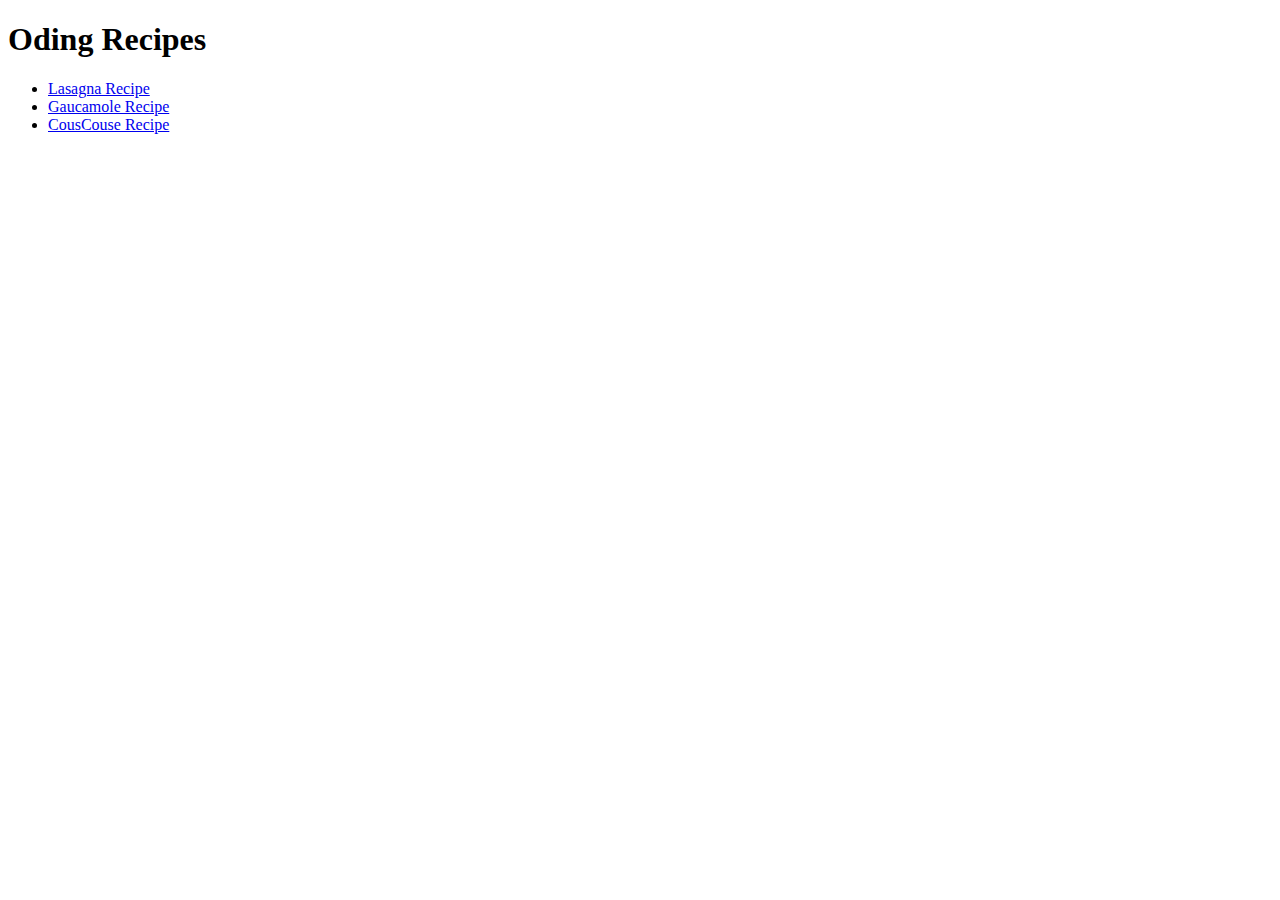
==== index.html @ ba2641d2 "Initial Commit" ====
<!DOCTYPE html>
<html lang="en">

<head>
    <meta charset="UTF-8">
    <meta name="viewport" content="width=device-width, initial-scale=1.0">
    <title>Recipes</title>
</head>

<body>
    <h1>Oding Recipes</h1>
    <ul>
        <li><a href="recipes/lasagna.html">Lasagna Recipe</a></li>
        <li><a href="recipes/gaucamole.html">Gaucamole Recipe</a></li>
        <li><a href="recipes/couscous.html">CousCouse Recipe</a></li>
    </ul>
</body>

</html>
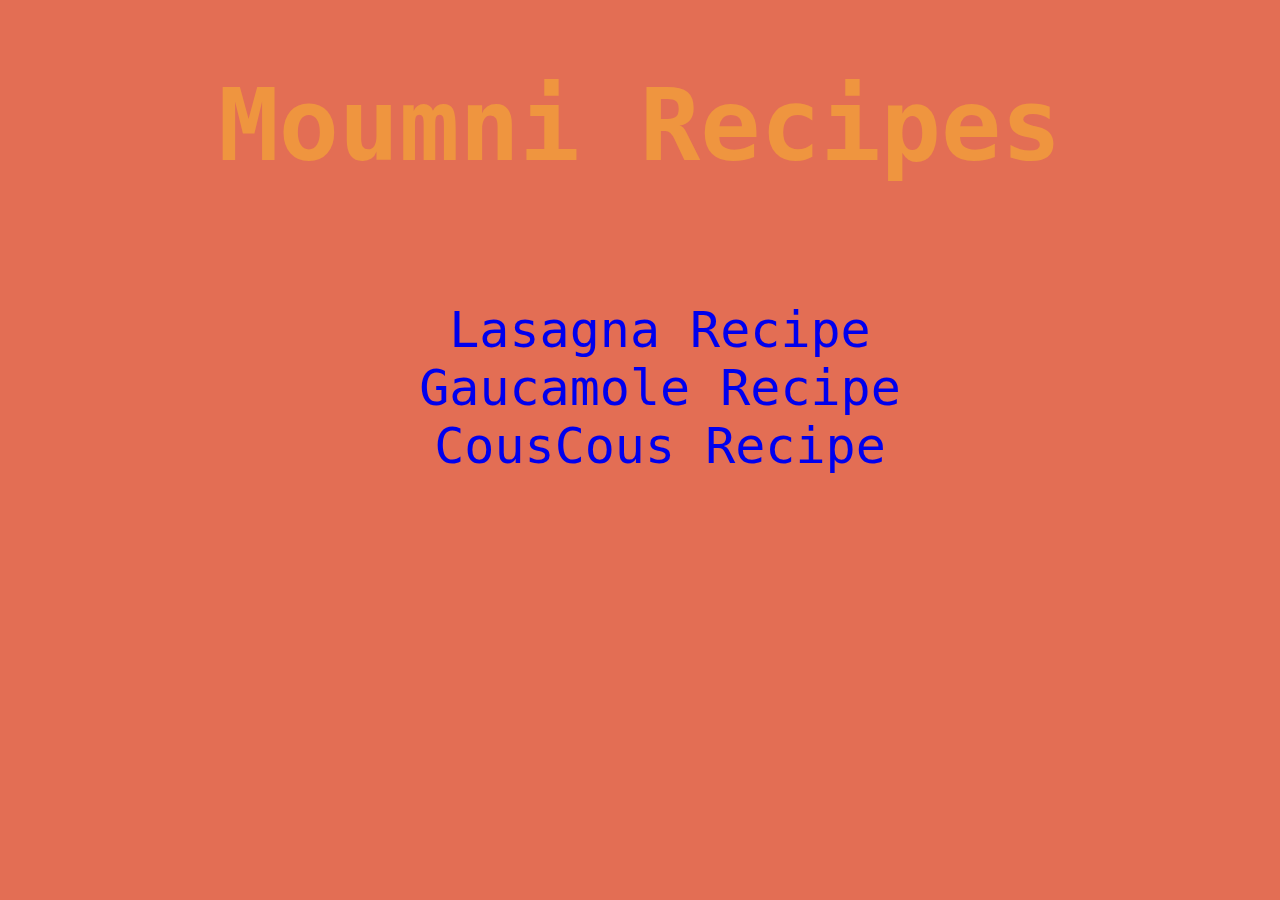
==== commit 6fc68c7f: "Styling the Odin Recipe project" ====
--- a/index.html
+++ b/index.html
@@ -5,15 +5,18 @@
     <meta charset="UTF-8">
     <meta name="viewport" content="width=device-width, initial-scale=1.0">
     <title>Recipes</title>
+    <link href="style.css" rel="stylesheet">
 </head>
 
 <body>
-    <h1>Oding Recipes</h1>
-    <ul>
-        <li><a href="recipes/lasagna.html">Lasagna Recipe</a></li>
-        <li><a href="recipes/gaucamole.html">Gaucamole Recipe</a></li>
-        <li><a href="recipes/couscous.html">CousCouse Recipe</a></li>
-    </ul>
+    <div class="container">
+        <h1>Moumni Recipes</h1>
+        <ul class="main-ul">
+            <li><a href="recipes/lasagna.html">Lasagna Recipe</a></li>
+            <li><a href="recipes/gaucamole.html">Gaucamole Recipe</a></li>
+            <li><a href="recipes/couscous.html">CousCous Recipe</a></li>
+        </ul>
+    </div>
 </body>
 
 </html>--- a/style.css
+++ b/style.css
@@ -0,0 +1,58 @@
+#reset-this-root {
+    all: unset;
+}
+
+body {
+    background-color: #E36E54;
+}
+
+a {
+    text-decoration: none;
+}
+
+h1 {
+    text-align: center;
+    font-family: Monospace, serif, sans-serif;
+    font-weight: 100px;
+    font-size: 100px;
+    color: #EF953F;
+}
+
+h2 {
+    font-family: "Times New Roman", Times, serif;
+    font-size: 40px;
+    color: #EF953F;
+}
+
+img {
+    width: 100%;
+}
+
+p {
+    font-family: "Lucida Console", "Courier New", monospace;
+}
+
+.section {
+    background-color: #EF953F;
+    border-radius: 5px;
+}
+
+.section.steps {
+    font-family: Monospace, sans-serif;
+    font-size: 20px;
+}
+
+.section ul {
+    list-style-type: none;
+}
+
+div.container {
+    text-align: center;
+}
+
+ul.main-ul {
+    display: inline-block;
+    font-size: 50px;
+    font-family: monospace, serif, sans-serif;
+    list-style-type: none;
+}